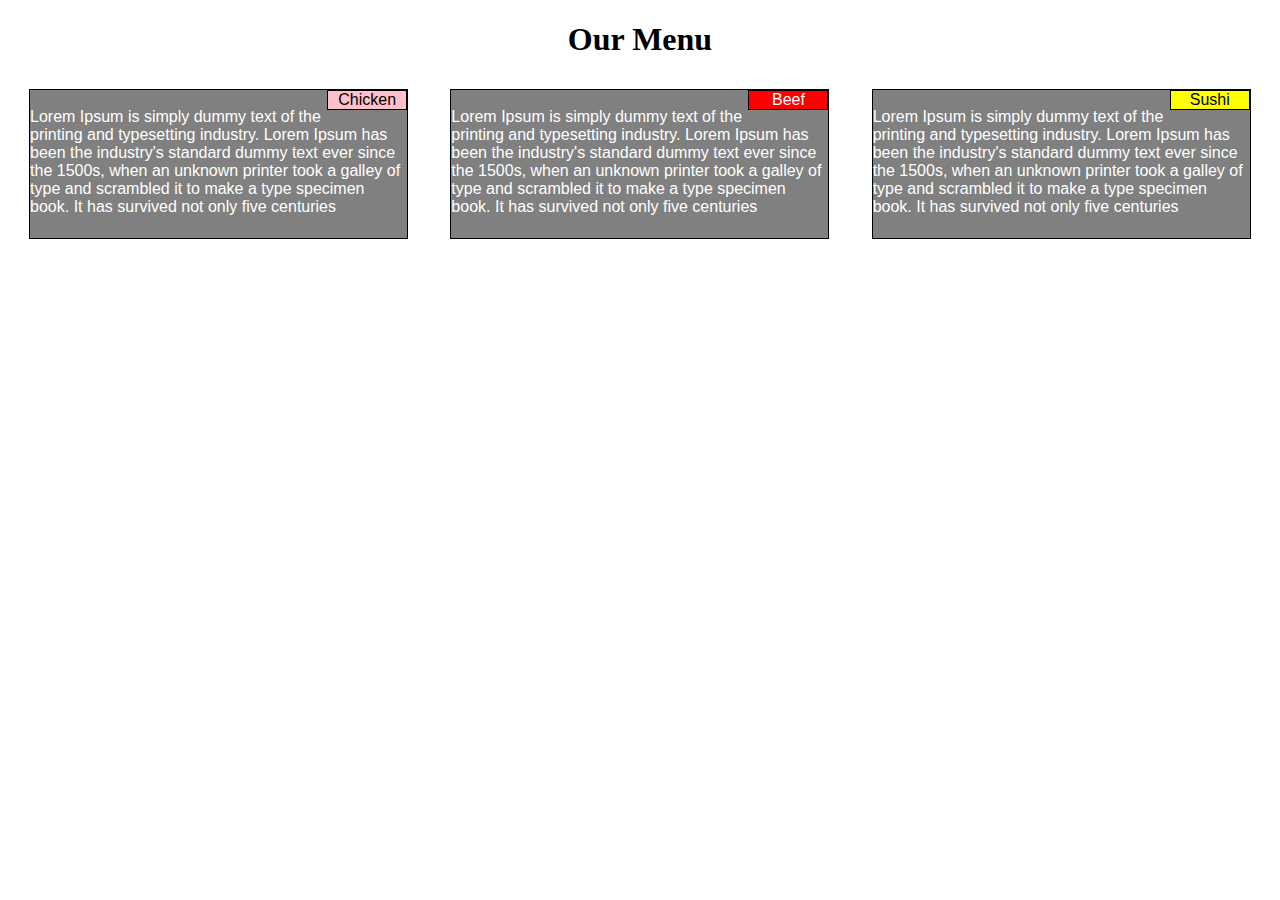
==== Mod2-Solutions/index.html @ 42dea671 "Changes to page" ====
<!DOCTYPE html>
<html>
<head>
<meta charset="utf-8">
<meta name="viewport" content="width=device-width, initial-scale=1">
<title>Mod2 Assignment</title>
<link rel="stylesheet" href="CSS/index.css">
</head>
<body>
<h1>Our Menu</h1>
<div class="row">
  <div class="col-lg-4 col-md-6">
    
    <p><span id="chicken">Chicken</span><br>Lorem Ipsum is simply dummy text of the printing and typesetting industry. Lorem Ipsum has been the industry's standard dummy text ever since the 1500s, when an unknown printer took a galley of type and scrambled it to make a type specimen book. It has survived not only five centuries</p>
  </div>
  <div class="col-lg-4 col-md-6">
    
    <p><span id="beef">Beef</span><br>Lorem Ipsum is simply dummy text of the printing and typesetting industry. Lorem Ipsum has been the industry's standard dummy text ever since the 1500s, when an unknown printer took a galley of type and scrambled it to make a type specimen book. It has survived not only five centuries</p>
  </div>
  <div class="col-lg-4 col-md-12">
    
    <p><span id="sushi">Sushi</span><br>Lorem Ipsum is simply dummy text of the printing and typesetting industry. Lorem Ipsum has been the industry's standard dummy text ever since the 1500s, when an unknown printer took a galley of type and scrambled it to make a type specimen book. It has survived not only five centuries</p>
  </div>
  
</div>
</body>
</html>
---- Mod2-Solutions/CSS/index.css ----
* {
  box-sizing: border-box;

  
}
h1 {
  margin-bottom: 15px;
  text-align: center;
  
}
span {
  border:1px solid black;
  float:right;
  text-align: right;
  width:80px;
  

}
#chicken{
  background-color: pink;
  color: black;
  text-align: center;
}
#beef{
  background-color: red;
   text-align: center;
}
#sushi{
  background-color: yellow;
  color: black;
   text-align: center;
}


p {
  border: 1px solid black;
  background-color: gray;
  width: 90%;
  height: 150px;
  margin-right: auto;
  margin-left: auto;
  font-family: sans-serif;
  color: white;
}


.row {
  width: 100%;
}
  


/*large screen only*/
@media (min-width: 992px) {
  .col-lg-1, .col-lg-2, .col-lg-3, .col-lg-4, .col-lg-5, .col-lg-6, .col-lg-7, .col-lg-8, .col-lg-9, .col-lg-10, .col-lg-11, .col-lg-12 {
    float: left;
    
    
  }
  .col-lg-1 {
    width: 8.33%;

  }
  .col-lg-2 {
    width: 16.66%;
  }
  .col-lg-3 {
    width: 25%;
  }
  .col-lg-4 {
    width: 33.33%;
  }
  .col-lg-5 {
    width: 41.66%;
  }
  .col-lg-6 {
    width: 50%;
  }
  .col-lg-7 {
    width: 58.33%;
  }
  .col-lg-8 {
    width: 66.66%;
  }
  .col-lg-9 {
    width: 74.99%;
  }
  .col-lg-10 {
    width: 83.33%;
  }
  .col-lg-11 {
    width: 91.66%;
  }
  .col-lg-12 {
    width: 100%;
  }
}

/*medium screen only*/
@media (min-width: 768px) and (max-width: 991px) {
  .col-md-1, .col-md-2, .col-md-3, .col-md-4, .col-md-5, .col-md-6, .col-md-7, .col-md-8, .col-md-9, .col-md-10, .col-md-11, .col-md-12 {
    float: left;
    margin:0;
   
  }
  .col-md-1 {
    width: 8.33%;
  }
  .col-md-2 {
    width: 16.66%;
  }
  .col-md-3 {
    width: 25%;
  }
  .col-md-4 {
    width: 33.33%;
  }
  .col-md-5 {
    width: 41.66%;
  }
  .col-md-6 {
    width: 50%;
  }
  .col-md-7 {
    width: 58.33%;
  }
  .col-md-8 {
    width: 66.66%;
  }
  .col-md-9 {
    width: 74.99%;
  }
  .col-md-10 {
    width: 83.33%;
  }
  .col-md-11 {
    width: 91.66%;
  }
  .col-md-12 {
    width: 100%;
  }
}
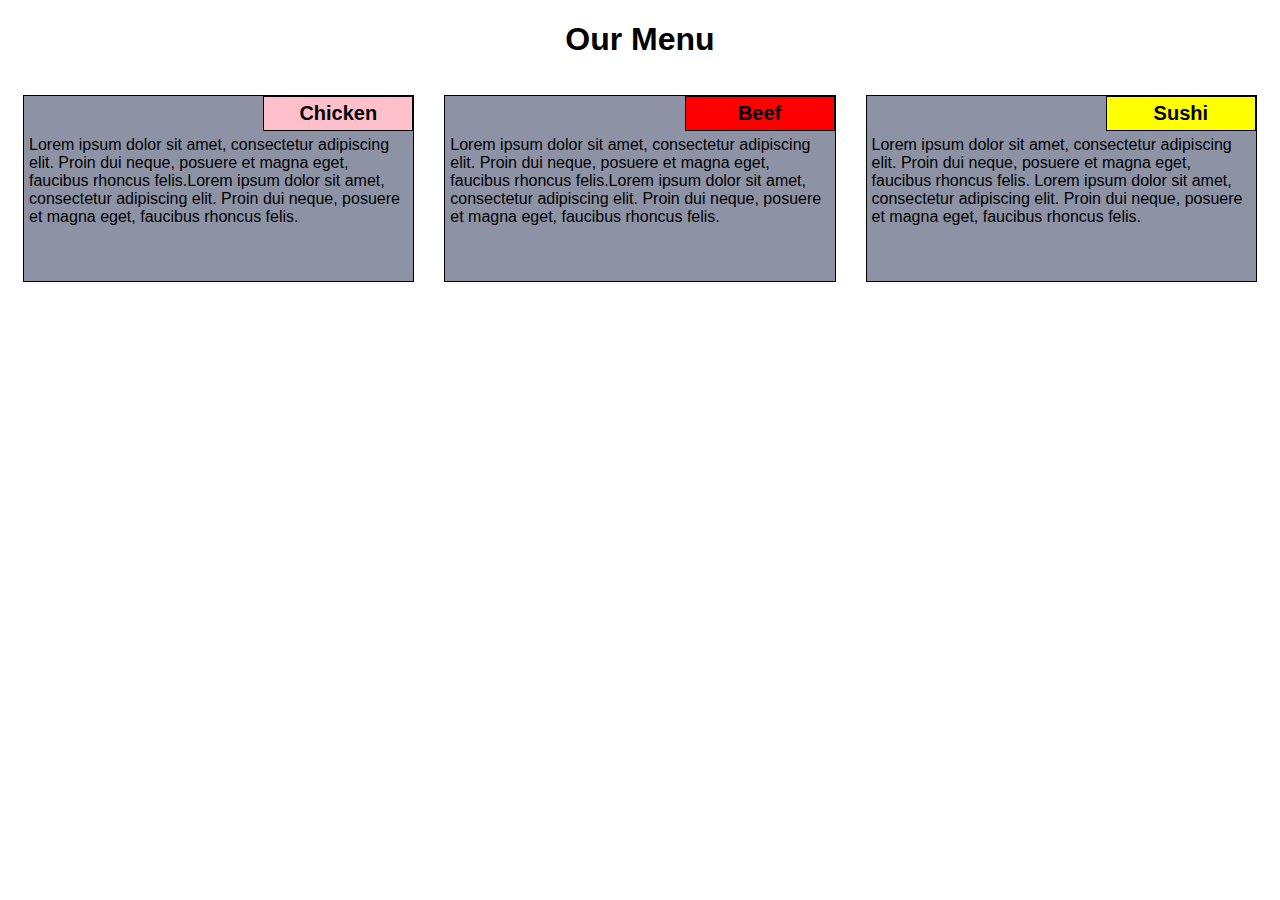
==== commit 5fc2cfb0: "Changes" ====
--- a/Mod2-Solutions/index.html
+++ b/Mod2-Solutions/index.html
@@ -1,27 +1,38 @@
+
 <!DOCTYPE html>
 <html>
 <head>
-<meta charset="utf-8">
-<meta name="viewport" content="width=device-width, initial-scale=1">
-<title>Mod2 Assignment</title>
-<link rel="stylesheet" href="CSS/index.css">
+	<meta charset="utf-8">
+	<title>Module 2 Assignment</title>
+	<link rel="stylesheet" type="text/css" href="CSS/index.css">
 </head>
 <body>
-<h1>Our Menu</h1>
-<div class="row">
-  <div class="col-lg-4 col-md-6">
-    
-    <p><span id="chicken">Chicken</span><br>Lorem Ipsum is simply dummy text of the printing and typesetting industry. Lorem Ipsum has been the industry's standard dummy text ever since the 1500s, when an unknown printer took a galley of type and scrambled it to make a type specimen book. It has survived not only five centuries</p>
-  </div>
-  <div class="col-lg-4 col-md-6">
-    
-    <p><span id="beef">Beef</span><br>Lorem Ipsum is simply dummy text of the printing and typesetting industry. Lorem Ipsum has been the industry's standard dummy text ever since the 1500s, when an unknown printer took a galley of type and scrambled it to make a type specimen book. It has survived not only five centuries</p>
-  </div>
-  <div class="col-lg-4 col-md-12">
-    
-    <p><span id="sushi">Sushi</span><br>Lorem Ipsum is simply dummy text of the printing and typesetting industry. Lorem Ipsum has been the industry's standard dummy text ever since the 1500s, when an unknown printer took a galley of type and scrambled it to make a type specimen book. It has survived not only five centuries</p>
-  </div>
-  
-</div>
+<h1 align="center">Our Menu</h1>
+
+<section  class="col-lg-4 col-md-6 col-sm-12" >
+	<div>
+	<p style="background-color: #pink" class="menu">Chicken</p>
+	<p class="content">Lorem ipsum dolor sit amet, consectetur adipiscing elit. Proin dui neque, posuere et magna eget, faucibus rhoncus felis.Lorem ipsum dolor sit amet, consectetur adipiscing elit. Proin dui neque, posuere et magna eget, faucibus rhoncus felis.
+	</p>
+	</div> 
+</section>
+
+<section class="col-lg-4 col-md-6 col-sm-12" >
+	<div>
+	<p  style="background-color: red" class="menu">Beef</p>
+	<p class="content">Lorem ipsum dolor sit amet, consectetur adipiscing elit. Proin dui neque, posuere et magna eget, faucibus rhoncus felis.Lorem ipsum dolor sit amet, consectetur adipiscing elit. Proin dui neque, posuere et magna eget, faucibus rhoncus felis. 
+	</p>
+	</div>
+</section>
+<section  class="col-lg-4 col-md-12 col-sm-12">
+	<div>
+	<p style="background-color: yellow" class="menu">Sushi</p>
+	<p class="content">Lorem ipsum dolor sit amet, consectetur adipiscing elit. Proin dui neque, posuere et magna eget, faucibus rhoncus felis. Lorem ipsum dolor sit amet, consectetur adipiscing elit. Proin dui neque, posuere et magna eget, faucibus rhoncus felis.
+	</p>
+	</div> 
+</section>
+
+
+
 </body>
 </html>--- a/Mod2-Solutions/CSS/index.css
+++ b/Mod2-Solutions/CSS/index.css
@@ -1,142 +1,99 @@
-* {
-  box-sizing: border-box;
+*{
+			box-sizing: border-box;
+			font-family: Helvetica,arial;
+		}
 
-  
-}
-h1 {
-  margin-bottom: 15px;
-  text-align: center;
-  
-}
-span {
-  border:1px solid black;
-  float:right;
-  text-align: right;
-  width:80px;
-  
+		.row{
+			width: 100%;
+		}
 
-}
-#chicken{
-  background-color: pink;
-  color: black;
-  text-align: center;
-}
-#beef{
-  background-color: red;
-   text-align: center;
-}
-#sushi{
-  background-color: yellow;
-  color: black;
-   text-align: center;
-}
+		section {
+		position: relative;
+		padding: 15px;
+		width: 100%;
+		}
+
+		p {
+		position: relative;
+		clear: right;
+		}
+
+		div{
+			position: relative;
+			background-color: #8D93A5;
+			border: 1px solid black;
+			width: 100%;
+			margin-left: auto;
+			margin-right: auto;
+			margin-bottom: auto;
+		
+		}
+
+		.menu{
+			width: 150px;
+			float: right;
+			padding: 5px;
+			border:1px solid black;
+			background-color:pink;
+			margin:0px;
+			font-size: 125%;
+			font-weight: bold;
+			text-align: center;
 
 
-p {
-  border: 1px solid black;
-  background-color: gray;
-  width: 90%;
-  height: 150px;
-  margin-right: auto;
-  margin-left: auto;
-  font-family: sans-serif;
-  color: white;
-}
+		}
+		
+		.content {
+		padding: 5px;
+		border: none;
+		background-color: #8D93A5;
+		font-family: Helvetica;
+		color: black;
+		margin:0px;
+		height: 150px;
+		overflow: auto;
+	
+	}
 
+	.row{
+		width: 90%;
+	}
 
-.row {
-  width: 100%;
-}
-  
+	@media (min-width: 992px){
+			.col-lg-4{
+				float:left;
+				width: 33.33%;
+				
+				}
+			}
 
+			
 
-/*large screen only*/
-@media (min-width: 992px) {
-  .col-lg-1, .col-lg-2, .col-lg-3, .col-lg-4, .col-lg-5, .col-lg-6, .col-lg-7, .col-lg-8, .col-lg-9, .col-lg-10, .col-lg-11, .col-lg-12 {
-    float: left;
-    
-    
-  }
-  .col-lg-1 {
-    width: 8.33%;
+		/**Medium Dwevices***/
+ 		@media (min-width: 768px) and (max-width:991px) {
+			.col-md-6,.col-md-12{
+				float:left;
+				
+			}
+ 
+			.col-md-6{
+				width: 50%;
+				margin-right: auto;
+				margin-left: auto;
+			}
+			.col-md-12{
+				width: 100%;
+				margin-right: auto;
+				margin-left: auto;
+			}
+		}
 
-  }
-  .col-lg-2 {
-    width: 16.66%;
-  }
-  .col-lg-3 {
-    width: 25%;
-  }
-  .col-lg-4 {
-    width: 33.33%;
-  }
-  .col-lg-5 {
-    width: 41.66%;
-  }
-  .col-lg-6 {
-    width: 50%;
-  }
-  .col-lg-7 {
-    width: 58.33%;
-  }
-  .col-lg-8 {
-    width: 66.66%;
-  }
-  .col-lg-9 {
-    width: 74.99%;
-  }
-  .col-lg-10 {
-    width: 83.33%;
-  }
-  .col-lg-11 {
-    width: 91.66%;
-  }
-  .col-lg-12 {
-    width: 100%;
-  }
-}
+/**Small Devices**/
 
-/*medium screen only*/
-@media (min-width: 768px) and (max-width: 991px) {
-  .col-md-1, .col-md-2, .col-md-3, .col-md-4, .col-md-5, .col-md-6, .col-md-7, .col-md-8, .col-md-9, .col-md-10, .col-md-11, .col-md-12 {
-    float: left;
-    margin:0;
-   
-  }
-  .col-md-1 {
-    width: 8.33%;
-  }
-  .col-md-2 {
-    width: 16.66%;
-  }
-  .col-md-3 {
-    width: 25%;
-  }
-  .col-md-4 {
-    width: 33.33%;
-  }
-  .col-md-5 {
-    width: 41.66%;
-  }
-  .col-md-6 {
-    width: 50%;
-  }
-  .col-md-7 {
-    width: 58.33%;
-  }
-  .col-md-8 {
-    width: 66.66%;
-  }
-  .col-md-9 {
-    width: 74.99%;
-  }
-  .col-md-10 {
-    width: 83.33%;
-  }
-  .col-md-11 {
-    width: 91.66%;
-  }
-  .col-md-12 {
-    width: 100%;
-  }
-}+		@media (max-width: 767px) {
+			.col-sm-12{
+				float:left;
+				width: 100%;
+
+			}
+		}